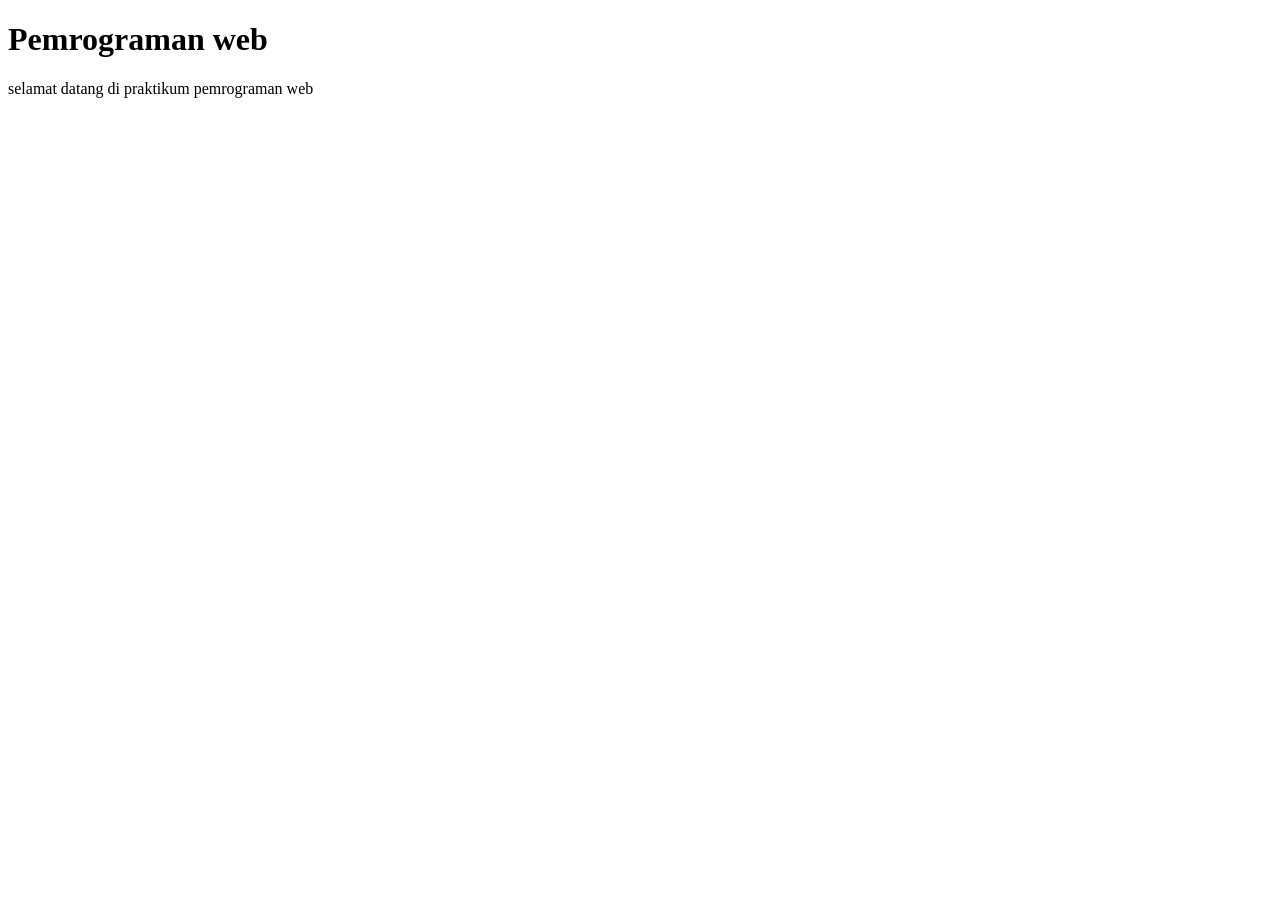
==== index1.html @ 4ed4c5b5 "Pertemuan 1" ====
<!DOCTYPE html>
<html lang="en">
<head>
    <meta charset="UTF-8">
    <meta name="viewport" content="width=device-width, initial-scale=1.0">
    <title>praktikum 1</title>
</head>
<body>
    <h1>Pemrograman web</h1>
    <p>selamat datang di praktikum pemrograman web</p>
</body>
</html>
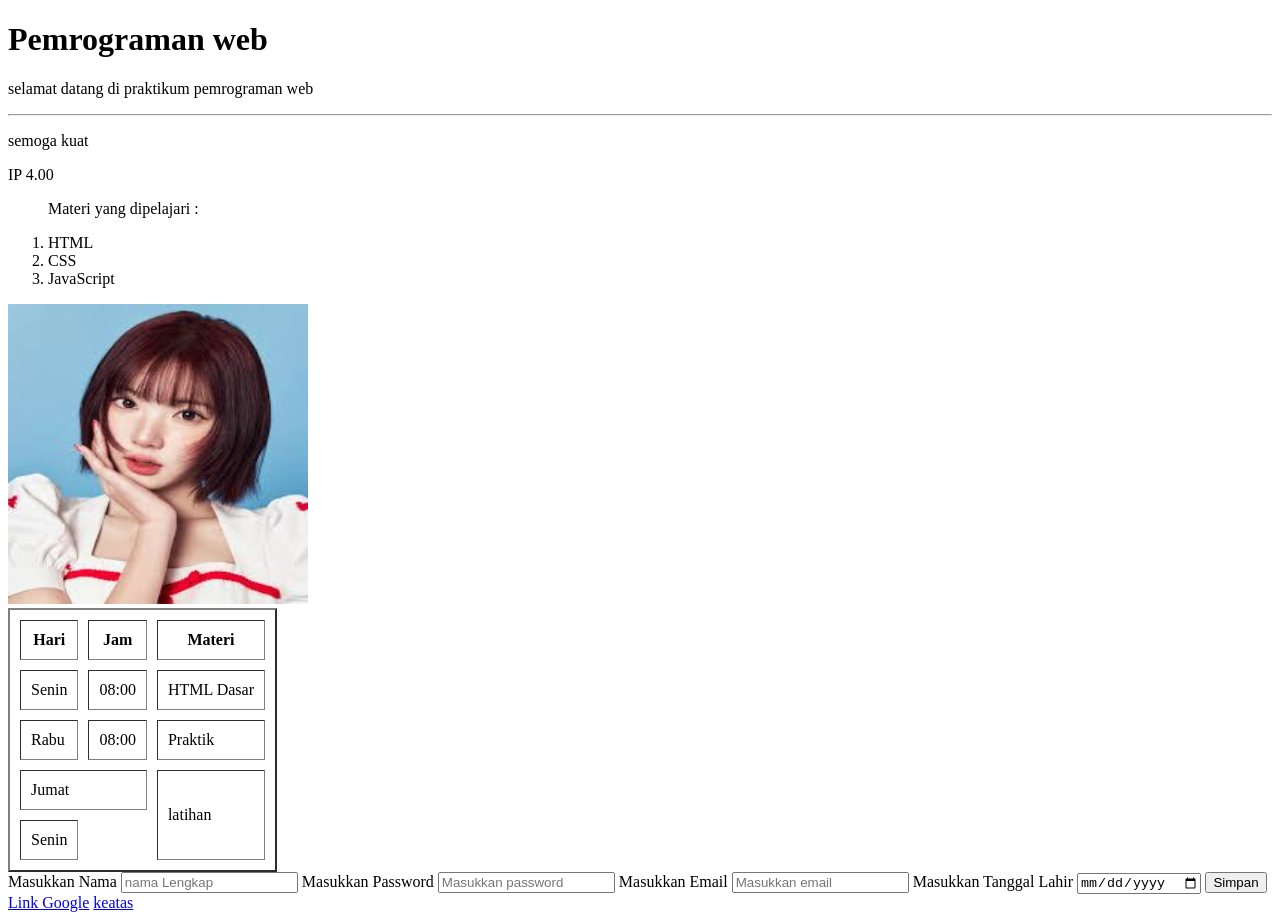
==== commit 4aad2129: "Pertemuan 2" ====
--- a/index1.html
+++ b/index1.html
@@ -1,5 +1,5 @@
 <!DOCTYPE html>
-<html lang="en">
+<html>
 <head>
     <meta charset="UTF-8">
     <meta name="viewport" content="width=device-width, initial-scale=1.0">
@@ -8,5 +8,56 @@
 <body>
     <h1>Pemrograman web</h1>
     <p>selamat datang di praktikum pemrograman web</p>
+    <hr>
+    <p>semoga kuat</p>
+    <p>IP 4.00</p>
+    <ol>
+        <p>Materi yang dipelajari : </p>
+        <li>HTML</li>
+        <li>CSS</li>
+        <li>JavaScript</li>
+    </ol>
+    <image src="h2h.jpg" width="300" height="300">
+
+    <table border="2" cellpadding="10" cellspacing="10">
+        <tr>
+            <th>Hari</th>
+            <th>Jam</th>
+            <th>Materi</th>
+        </tr>
+        <tr>
+            <td>Senin</td>
+            <td>08:00</td>
+            <td>HTML Dasar</td>
+        </tr>
+        <tr>
+            <td>Rabu</td>
+            <td>08:00</td>
+            <td>Praktik</td>
+        </tr>
+        <td colspan="2">Jumat</td>
+        <td rowspan="2"> latihan</td>
+        <tr>
+            <td>Senin</td>
+    </table>
+
+    <form action="#" method="post">
+        <label for = "nama" > Masukkan Nama</label>
+        <input type="text" placeholder="nama Lengkap">
+        
+        <label for = "password" > Masukkan Password</label>
+        <input type="password" placeholder="Masukkan password">
+        
+        <label for = "email" > Masukkan Email</label>
+        <input type="email" placeholder="Masukkan email">
+        
+        <label for = "tanggal" > Masukkan Tanggal Lahir</label>
+        <input type="date" placeholder="Masukkan tanggal lahir">
+        <button type="submit">Simpan</button>
+    </form>
+
+    <a href="https://www.google.com" target="_blank"> Link Google</a>
+    <a href="#top">keatas</a>
+
 </body>
 </html>
